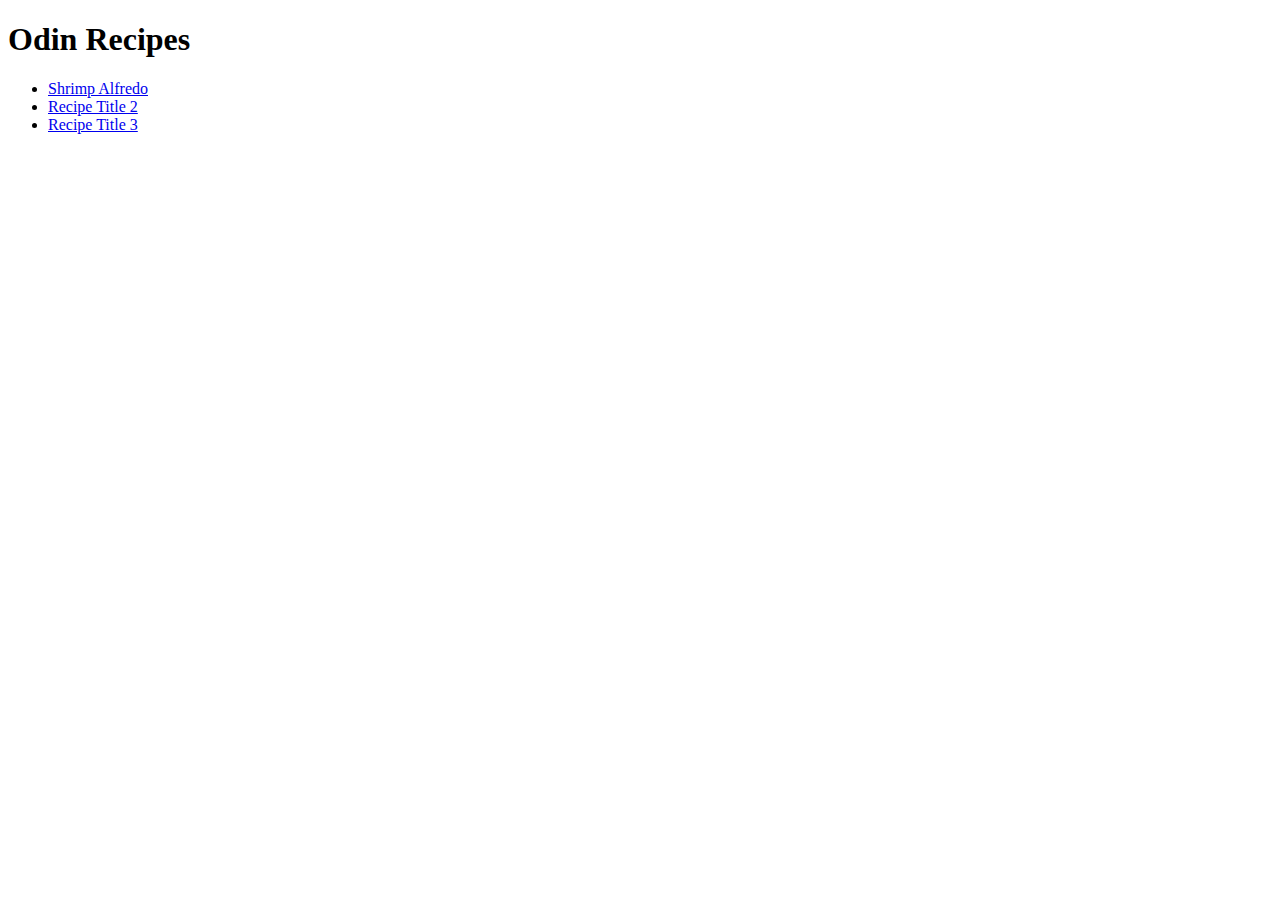
==== index.html @ 4d52f290 "Odin Recipe first Draft" ====
<!DOCTYPE html>
<html lang="en">
<head>
    <meta charset="UTF-8">
    <meta name="viewport" content="width=device-width, initial-scale=1.0">
    <title>Odin Recipes</title>
</head>
<body>
    
<h1>Odin Recipes</h1>

<ul>
    <li><a href="recipes/shrimp-alfredo.html"> Shrimp Alfredo</a></li>
    <li><a href="recipes/yourrecipe.html">Recipe Title 2</a></li>
    <li><a href="recipes/yourrecipe.html">Recipe Title 3</a></li>
  </ul>

</body>
</html>
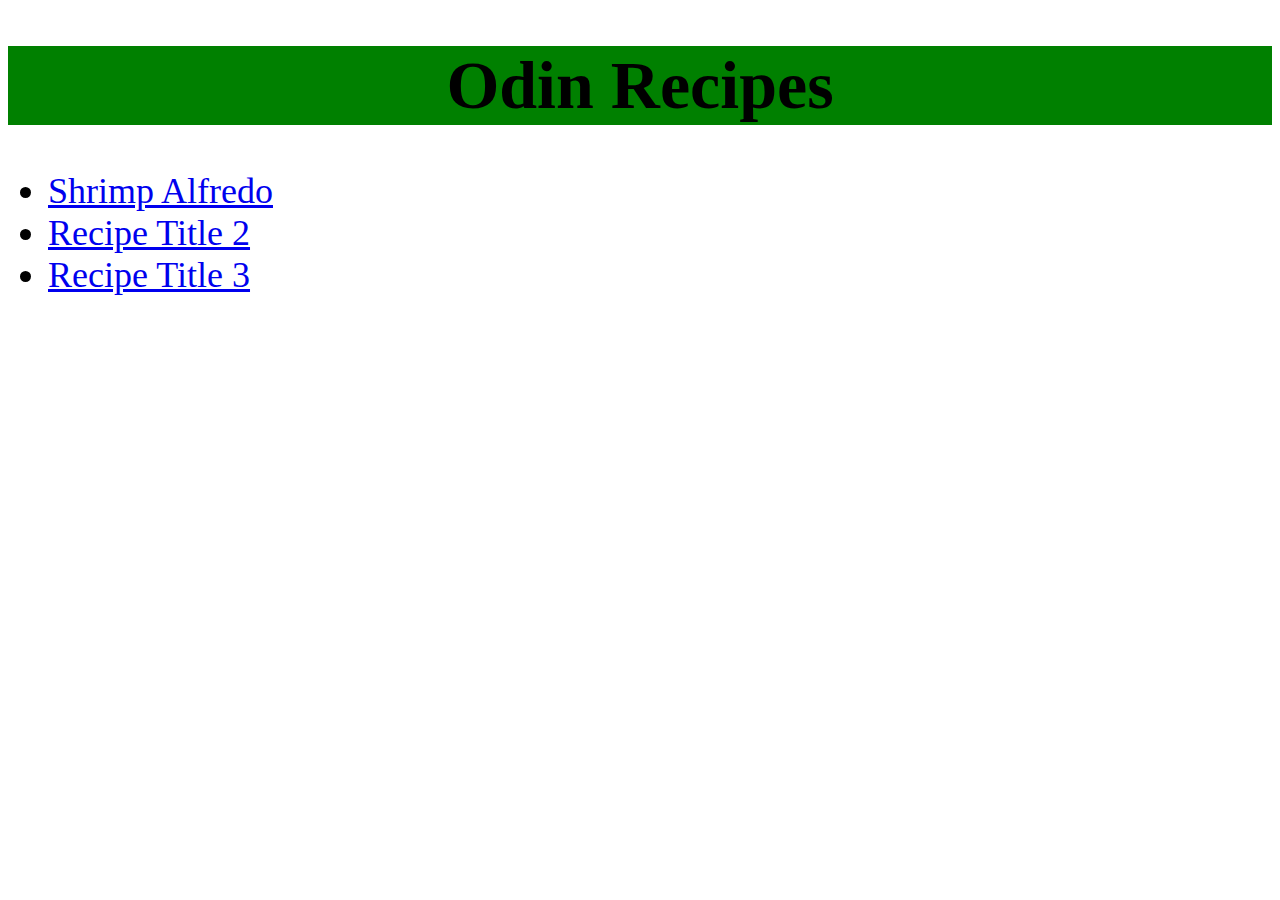
==== commit f6816582: "odin recipes practice website completed" ====
--- a/index.html
+++ b/index.html
@@ -4,6 +4,7 @@
     <meta charset="UTF-8">
     <meta name="viewport" content="width=device-width, initial-scale=1.0">
     <title>Odin Recipes</title>
+    <link rel="stylesheet" href="styles.css">
 </head>
 <body>
     
--- a/styles.css
+++ b/styles.css
@@ -0,0 +1,10 @@
+h1{
+    color: black;
+    font-size: 68px;
+    text-align: center;
+    background-color: green;
+}
+
+ul{
+    font-size: 36px;
+}